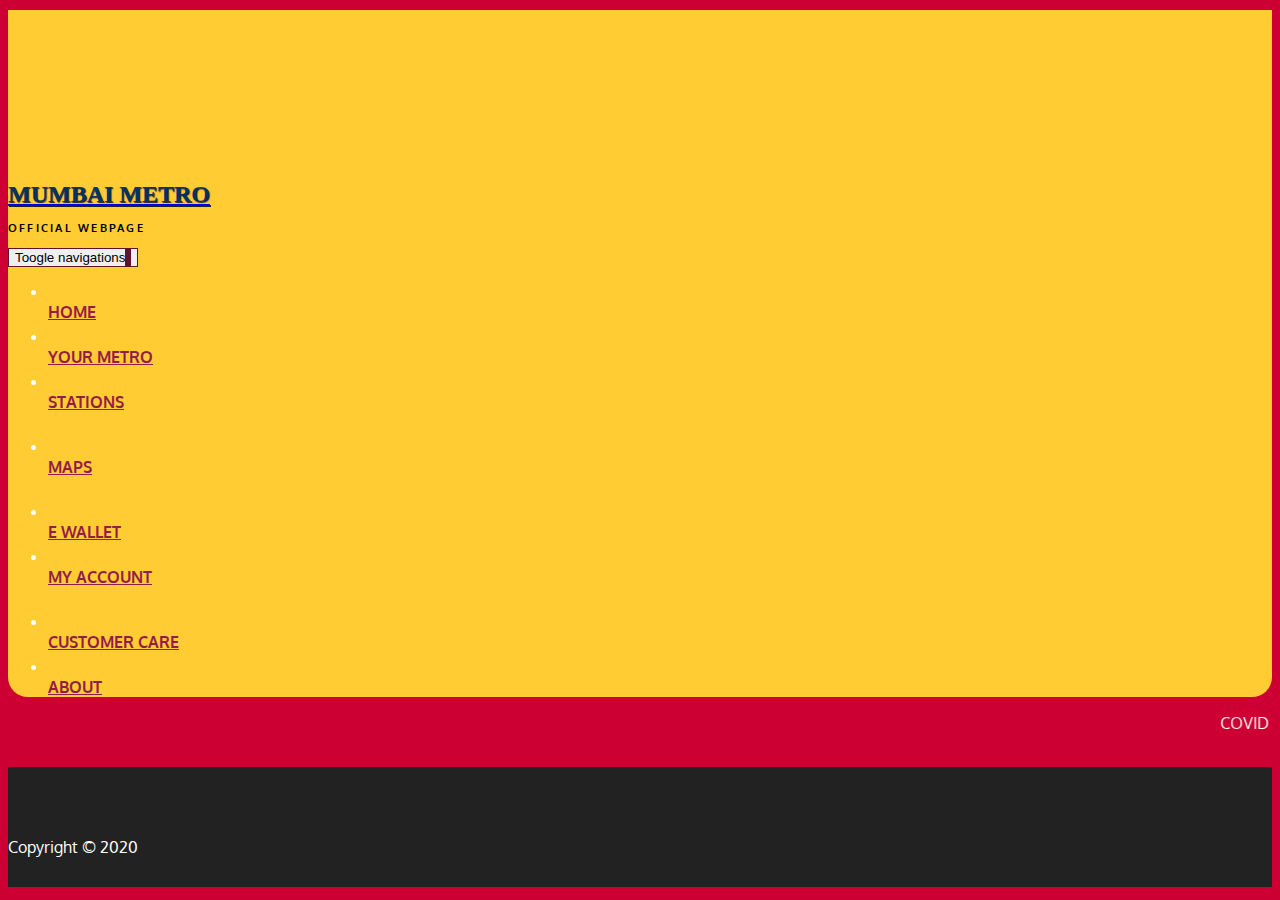
==== MUMBAI-METRO/Home-page.html @ 2eb3ec62 "updated" ====
<!DOCTYPE html>
<html lang="en" >
  <head>
    <meta charset="utf-8">
    <meta http-equiv="X-UA-Compatible" content="IE=edge">
    <meta name="viewport" content="width=device-width initial-scale=1">
    <title>MUMBAI METRO</title>
    <link rel="stylesheet" href="css/bootstrap.min.css">
    <link rel="stylesheet" href="css/style.css">
    <link href="https://fonts.googleapis.com/css2?family=Oxygen:wght@300;400;700&display=swap" rel="stylesheet">
  </head>
  <body>
    <header>
      <nav id="header-nav" class="navbar navbar-default">
        <div class="container">
          <div class="navbar-header">
              <a href="index.html" class="pull-left visible-md visible-sm visible-lg">
                <div id="Logo-img" alt="Logo Image"></div>
              </a>
              <div class="navbar-brand">
                  <a href="index.html"><h1 style="">MUMBAI METRO</h1></a>
                  <p>
                    <span class="glyphicon glyphicon-star" style="letter-spacing:0.2em; font-weight: bold;">Official Webpage</span>
                  </p>
              </div>
              <button type="button" class="navbar-toggle collapsed" data-toggle="collapse" data-target="#collapsable-nav" aria-expanded="false">
                <span class="sr-only">Toogle navigations</span>
                <span class="icon-bar"></span>
                <span class="icon-bar"></span>
                <span class="icon-bar"></span>
              </button>
          </div>
          <div id="collapsable-nav" class="collapse navbar-collapse">
            <ul id="nav-list" class="nav navbar-nav navbar-right">
              <li>
                  <a href="Home-page.html" >
                  <span  class="glyphicon glyphicon-home"></span><br class="hidden-xs">HOME</a>
              </li>
              <li>
                  <a href="#" >
                  <span  class="glyphicon glyphicon-check"></span><br class="hidden-xs">YOUR METRO</a>
              </li>
              <li>
                  <a href="#">
                  <span class="glyphicon glyphicon-list"></span><br class="hidden-xs">STATIONS</a>
              </li>
              <br class="visible-sm">
              <li>
                  <a href="#">
                  <span class="glyphicon glyphicon-globe"></span><br class="hidden-xs">MAPS</a>
              </li>
              <br class="hidden-xs">
              <li>
                  <a href="#">
                  <span class="glyphicon glyphicon-piggy-bank"></span><br class="hidden-xs">E WALLET</a>
              </li>

              <li>
                  <a href="#">
                  <span class="glyphicon glyphicon-user"></span><br class="hidden-xs">MY ACCOUNT</a>
              </li>
              <br class="visible-sm">
              <li>
                  <a href="#">
                  <span class="glyphicon glyphicon-heart"></span><br class="hidden-xs">CUSTOMER CARE</a>
              </li>
              <li>
                  <a href="#">
                  <span class="glyphicon glyphicon-info-sign"></span><br class="hidden-xs">ABOUT</a>
              </li>

            </ul>

          </div>
        </div>
      </nav>
    </header>
    <!-- End of Header  -->

    <!-- Alert Message using marquee -->
    <marquee>COVID 19 Alert&nbsp;:&nbsp;During COVID-19, "You are Responsible for Your Own Health.
      Mumbai Metro One services will continue to remain suspended till further notice."</marquee>
    <!-- Alert Message using marquee -->

    <!-- Start of body-->

    <!-- End of body-->

    <!--Start of Footer-->
    <footer class="panel-footer">
      <div class="container">

        <div class="row">
          <section class="col-sm-4">

          </section>

          <section class="col-sm-4">

          </section>

          <section class="col-sm-4">

          </section>
        </div>

        <div class="text-center">
          Copyright &copy; 2020
        </div>

      </div>
    </footer>
    <!--End of footer-->

    <!--Jquery (Bootstrap JS plugins depend on it)-->
    <script src="https://code.jquery.com/jquery-2.1.4.js" integrity="sha256-siFczlgw4jULnUICcdm9gjQPZkw/YPDqhQ9+nAOScE4=" crossorigin="anonymous"></script>
    <script src="js/bootstrap.min.js"></script>
    <script src="js/script.js"></script>
  </body>
</html>
---- MUMBAI-METRO/css/style.css ----
*{
  box-sizing: inherit;
}

body{
  font-size: 16px;
  color:#fff;
  background-color: #CC0033 ;
  font-family: 'Oxygen', sans-serif;
}
#header-nav{
  background-color: #FFCC33;
  border-radius: 0px 0px 20px 20px;
  border: 0;
}

#Logo-img{
  background: url('../images/Logo-metro.png') no-repeat;
  width:150px;
  height: 140px;
  margin: 10px 10px 10px 0;
  border-radius: 40px;
}
.navbar-brand{
  padding-top: 25px;
}

.navbar-brand h1{
  font-family: 'lora',serif;
  color: #003366;
  font-size: 1.5em;
  text-transform: uppercase;
  font-weight: bold;
  text-shadow: 1px 1px 1px #222;
  margin-top: 0;
  margin-bottom: 0;
  line-height: .75;
}
.navbar-brand a:hover, .navbar-brand a:focus{
  text-decoration: none;
}
.navbar-brand p{
  color:#000;
  text-transform: uppercase;
  font-size: .7em;
  margin-top: 15px;
}
.navbar-brand p span{
  vertical-align: middle;
}
#nav-list{
  margin-top: 10px;
  font-weight: bold;
}
#nav-list a{
  color: #951c49;
  text-align: center;
}
#nav-list a:hover{
  background: #e7e7e7;
}
#nav-list a span{
    font-size: 1.2em;
}

.navbar-header button.navbar-toggle, .navbar-header .icon-bar {
  border: 1px solid #61122f;
}
.navbar-header button.navbar-toggle {
  clear : both;
  margin-top: -50px;
}
/* End Header*/

/*Footer*/
.panel-footer{
  margin-top: 30px;
  padding-top: 35px;
  padding-bottom: 30px;
  background-color: #222;
  border-top: 0;
}
.panel-footer div.row{
  margin-bottom:35px;
}
/**  End Footer **/

/* Start Home page*/
.jumbotron{
  margin-top:30px;
  padding-top: 0;
  padding-left: 0;
  padding-right: 0;
  padding-bottom: 0;
  box-shadow: 0 0 50px #3f0c1f;
  border: 2px solid #3f0c1f;
}

#menu-tile, #specials-tile, #map-tile{
  background-color: white;
  height: 250px;
  width: 96%;
  margin-bottom: 15px;
  position: relative;
  border: 2px solid #3f0c1f;
  overflow: hidden;
}
#menu-tile:hover, #specials-tile:hover, #map-tile:hover{
  box-shadow: 0 1px 5px 1px #cccccc;
}
#menu-tile span{
  position: absolute;
  bottom: 0;
  right: 0;
  width: 100%;
  text-align: center;
  font-size: 1.5em;
  text-transform: uppercase;
  background-color: #000;
  color: #fff;
  opacity: .8;
}

/* End home page   */

/***Large devices only****/
@media(min-width:1200px) {
  .container .jumbotron {
    padding-right: 0px;
    padding-left: 0px;
}
}
/***Medium devices only***/
@media (min-width:992px) and (max-width:1199px) {
  .container .jumbotron{
    padding-right: 0px;
    padding-left: 0px;
}
}
/***Small devices only***/
@media (min-width:768px) and (max-width:991px) {
  .container .jumbotron{
    padding-right: 0px;
    padding-left: 0px;
  }
}
/***Extra Small Devices Only***/
@media (max-width:768px) {

  .navbar-brand{
    padding-top: 10px;
    height: 80px;
  }
  .navbar-brand h1{
    padding-top: 10px;
    font-size: 6vw; /*** 1vw = 1% of viewport width***/
  }
  .navbar-brand p{
    font-size: .6em;
    margin-top: 12px;
  }

  #collapsable-nav a{
    font-size: 1.2em;
    font-weight: bold;
  }
  #collapsable-nav a span{
    font-size: 1em;
    margin: 0 10px 1px 0;
  }
  #nav-list a{
    text-align: left;
  }
  .container .jumbotron{
    padding-right: 0px;
    padding-left: 0px;
  }
}

/*****    Super small devices like iphone 4******/

@media (max-width:479px) {
  .navbar-brand h1{
    padding-top: 5px;
    font-size: 7vw; /*** 1vw = 1% of viewport width***/
  }
}
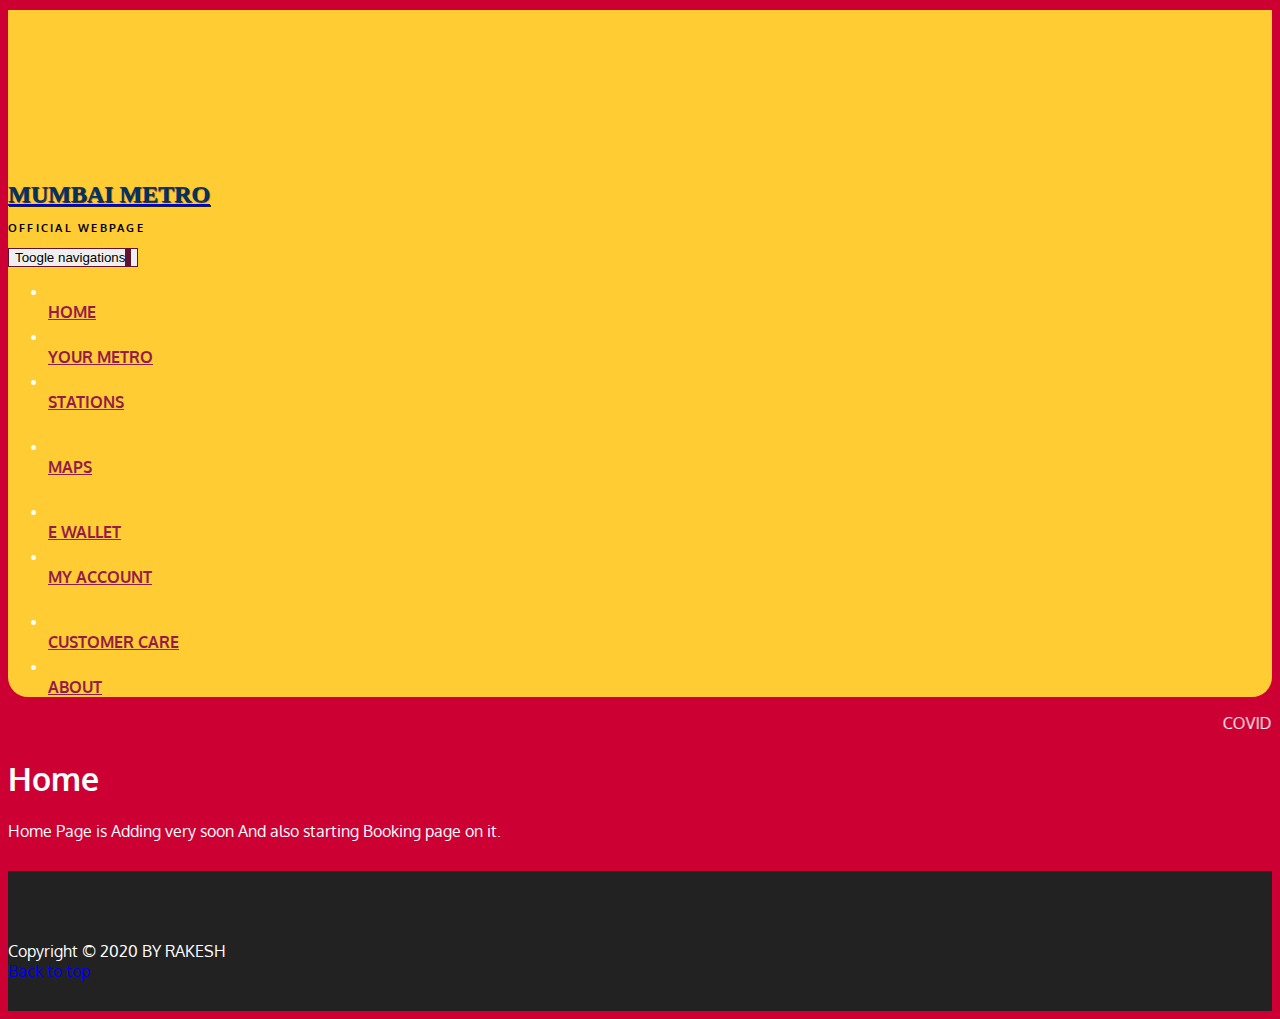
==== commit 0fa020bd: "updated files" ====
--- a/MUMBAI-METRO/Home-page.html
+++ b/MUMBAI-METRO/Home-page.html
@@ -11,7 +11,7 @@
   </head>
   <body>
     <header>
-      <nav id="header-nav" class="navbar navbar-default">
+      <nav id="header-nav" href="top" class="navbar navbar-default">
         <div class="container">
           <div class="navbar-header">
               <a href="index.html" class="pull-left visible-md visible-sm visible-lg">
@@ -83,7 +83,10 @@
     <!-- Alert Message using marquee -->
 
     <!-- Start of body-->
-
+    <div class="container">
+      <h1>Home</h1>
+      Home Page is Adding very soon And also starting Booking page on it.
+    </div>
     <!-- End of body-->
 
     <!--Start of Footer-->
@@ -103,11 +106,8 @@
 
           </section>
         </div>
-
-        <div class="text-center">
-          Copyright &copy; 2020
-        </div>
-
+        <div class="text-center">Copyright &copy; 2020 BY RAKESH</div>
+        <a href="#top" class"text-right" style="text-decoration:none;">Back to top</a>
       </div>
     </footer>
     <!--End of footer-->
--- a/MUMBAI-METRO/css/style.css
+++ b/MUMBAI-METRO/css/style.css
@@ -83,6 +83,9 @@
 .panel-footer div.row{
   margin-bottom:35px;
 }
+.panel-footer a{
+  align-content: center;
+}
 /**  End Footer **/
 
 /* Start Home page*/
@@ -96,29 +99,13 @@
   border: 2px solid #3f0c1f;
 }
 
-#menu-tile, #specials-tile, #map-tile{
-  background-color: white;
-  height: 250px;
-  width: 96%;
-  margin-bottom: 15px;
-  position: relative;
-  border: 2px solid #3f0c1f;
-  overflow: hidden;
-}
-#menu-tile:hover, #specials-tile:hover, #map-tile:hover{
-  box-shadow: 0 1px 5px 1px #cccccc;
-}
-#menu-tile span{
-  position: absolute;
-  bottom: 0;
-  right: 0;
+.heading{
+  border: 10px;
+  background-color: #000;
   width: 100%;
   text-align: center;
-  font-size: 1.5em;
   text-transform: uppercase;
-  background-color: #000;
-  color: #fff;
-  opacity: .8;
+  margin-bottom: 25px;
 }
 
 /* End home page   */
@@ -175,10 +162,18 @@
     padding-right: 0px;
     padding-left: 0px;
   }
+  .heading{
+    font-size: 2em;
+    border: 10px;
+    background-color: #000;
+    width: 100%;
+    text-align: center;
+    text-transform: uppercase;
+    margin-bottom: 25px;
+  }
 }
 
 /*****    Super small devices like iphone 4******/
-
 @media (max-width:479px) {
   .navbar-brand h1{
     padding-top: 5px;
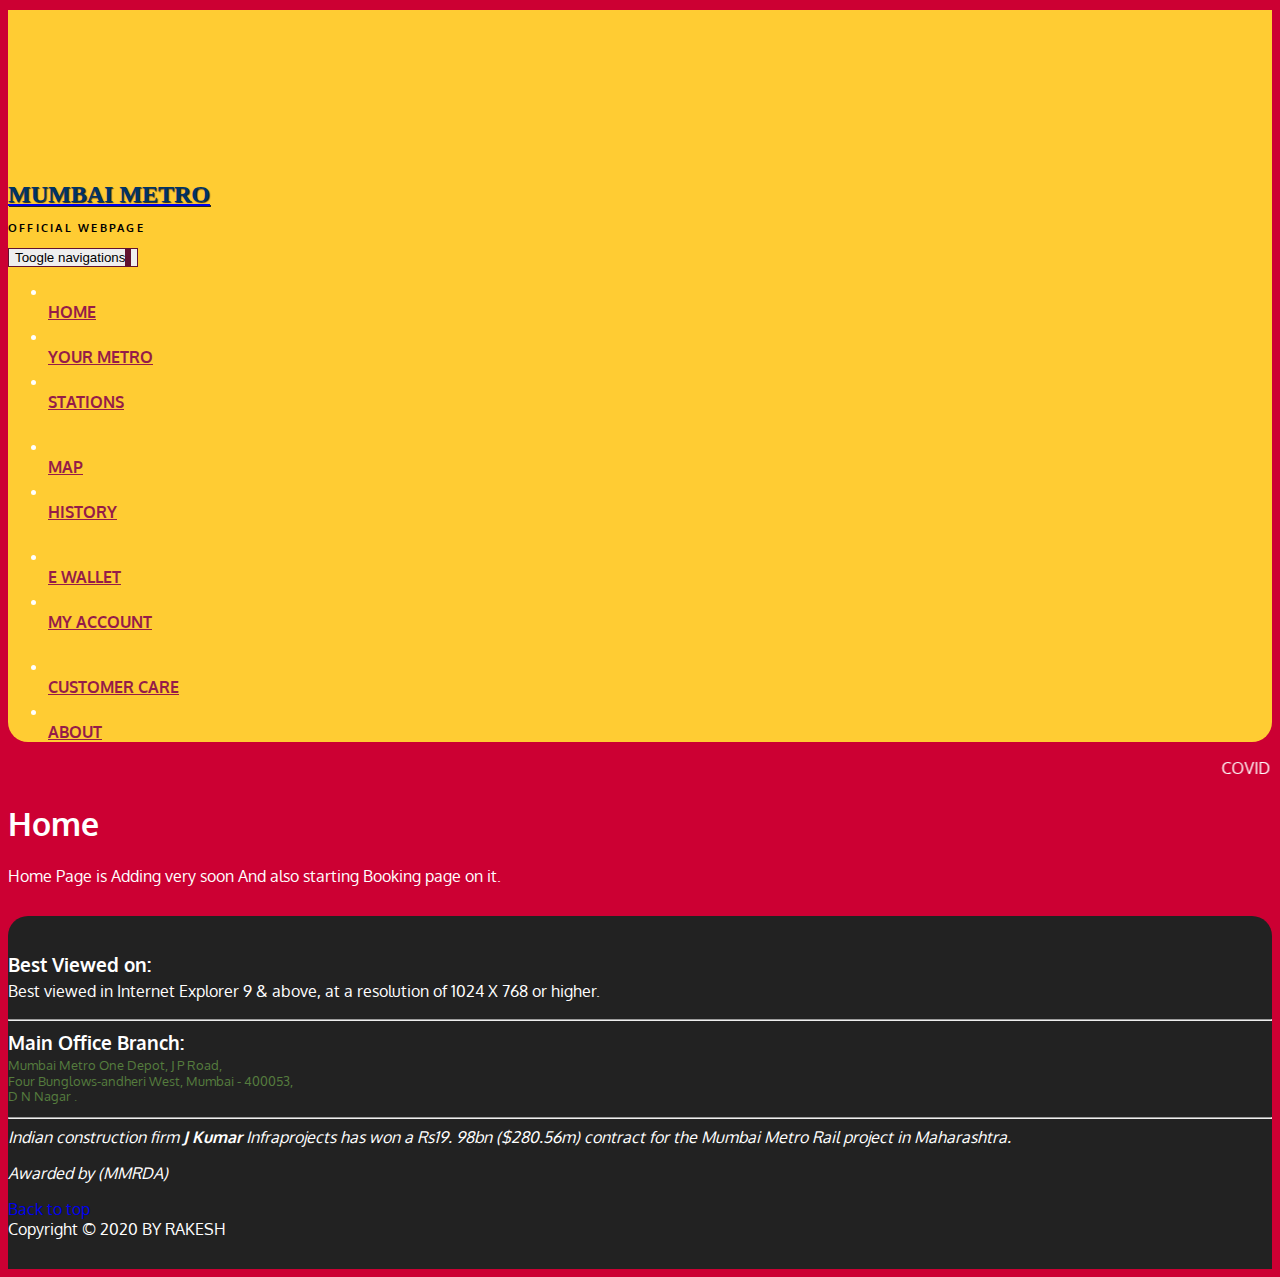
==== commit 7dfb7510: "Webpage for MUMBAI METRO" ====
--- a/MUMBAI-METRO/Home-page.html
+++ b/MUMBAI-METRO/Home-page.html
@@ -10,6 +10,7 @@
     <link href="https://fonts.googleapis.com/css2?family=Oxygen:wght@300;400;700&display=swap" rel="stylesheet">
   </head>
   <body>
+    <!-- Start of Header-->
     <header>
       <nav id="header-nav" href="top" class="navbar navbar-default">
         <div class="container">
@@ -23,6 +24,7 @@
                     <span class="glyphicon glyphicon-star" style="letter-spacing:0.2em; font-weight: bold;">Official Webpage</span>
                   </p>
               </div>
+              <!-- Button to be collapsed-->
               <button type="button" class="navbar-toggle collapsed" data-toggle="collapse" data-target="#collapsable-nav" aria-expanded="false">
                 <span class="sr-only">Toogle navigations</span>
                 <span class="icon-bar"></span>
@@ -30,6 +32,7 @@
                 <span class="icon-bar"></span>
               </button>
           </div>
+          <!-- MenuBar Item on Right Side-->
           <div id="collapsable-nav" class="collapse navbar-collapse">
             <ul id="nav-list" class="nav navbar-nav navbar-right">
               <li>
@@ -46,8 +49,12 @@
               </li>
               <br class="visible-sm">
               <li>
-                  <a href="#">
-                  <span class="glyphicon glyphicon-globe"></span><br class="hidden-xs">MAPS</a>
+                  <a href="index.html #map">
+                  <span class="glyphicon glyphicon-globe"></span><br class="hidden-xs">MAP</a>
+              </li>
+              <li>
+                  <a href="index.html #History">
+                  <span class="glyphicon glyphicon-envelope"></span><br class="hidden-xs">HISTORY</a>
               </li>
               <br class="hidden-xs">
               <li>
@@ -65,13 +72,12 @@
                   <span class="glyphicon glyphicon-heart"></span><br class="hidden-xs">CUSTOMER CARE</a>
               </li>
               <li>
-                  <a href="#">
+                  <a href="#ABOUT">
                   <span class="glyphicon glyphicon-info-sign"></span><br class="hidden-xs">ABOUT</a>
               </li>
-
             </ul>
-
           </div>
+          <!--End of MenuBar Item-->
         </div>
       </nav>
     </header>
@@ -81,36 +87,47 @@
     <marquee>COVID 19 Alert&nbsp;:&nbsp;During COVID-19, "You are Responsible for Your Own Health.
       Mumbai Metro One services will continue to remain suspended till further notice."</marquee>
     <!-- Alert Message using marquee -->
-
-    <!-- Start of body-->
+    <!-- Start of Body-->
     <div class="container">
       <h1>Home</h1>
       Home Page is Adding very soon And also starting Booking page on it.
     </div>
-    <!-- End of body-->
+    <!-- End of Body Content -->
+
+
 
     <!--Start of Footer-->
     <footer class="panel-footer">
       <div class="container">
 
         <div class="row">
-          <section class="col-sm-4">
-
+          <section id="hours" class="col-sm-4">
+            <span>Best Viewed on:</span><br>
+            <p>Best viewed in Internet Explorer 9 & above, at a
+            resolution of 1024 X 768 or higher.</p>
+            <hr class="visible-xs">
           </section>
 
-          <section class="col-sm-4">
-
+          <section id="address" class="col-sm-4">
+            <span>Main Office Branch:</span><br>
+            <p>Mumbai Metro One Depot, J P Road, <br>
+              Four Bunglows-andheri West, Mumbai - 400053,<br>
+               D N Nagar .</p>
+            <hr class="visible-xs">
           </section>
-
-          <section class="col-sm-4">
-
-          </section>
+            <section id="testimonials" class="col-sm-3">
+              <p>Indian construction firm <strong>J Kumar </strong>
+                Infraprojects has won a Rs19. 98bn ($280.56m)
+                contract for the Mumbai Metro Rail project in Maharashtra.</p>
+              <p>Awarded by (MMRDA)</p>
+            </section>
+          </div>
+          <a href="#top" class"text-right" style="text-decoration:none;">Back to top</a>
+          <div class="text-center">Copyright &copy; 2020 BY RAKESH</div>
         </div>
-        <div class="text-center">Copyright &copy; 2020 BY RAKESH</div>
-        <a href="#top" class"text-right" style="text-decoration:none;">Back to top</a>
-      </div>
     </footer>
     <!--End of footer-->
+
 
     <!--Jquery (Bootstrap JS plugins depend on it)-->
     <script src="https://code.jquery.com/jquery-2.1.4.js" integrity="sha256-siFczlgw4jULnUICcdm9gjQPZkw/YPDqhQ9+nAOScE4=" crossorigin="anonymous"></script>
--- a/MUMBAI-METRO/css/style.css
+++ b/MUMBAI-METRO/css/style.css
@@ -74,6 +74,7 @@
 
 /*Footer*/
 .panel-footer{
+  border-radius: 20px 20px 0px 0px;
   margin-top: 30px;
   padding-top: 35px;
   padding-bottom: 30px;
@@ -81,7 +82,25 @@
   border-top: 0;
 }
 .panel-footer div.row{
-  margin-bottom:35px;
+  margin-bottom:10px;
+}
+#hours, #address{
+  line-height: 1.5;
+}
+#hours>span, #address>span{
+font-size: 1.2em;
+font-weight: bold;
+}
+#address p{
+  color:#557c3e;
+  font-size: 0.8em;
+  line-height: 1.2;
+}
+#testimonials{
+  font-style: italic;
+}
+#testimonials p:nth-child(2){
+  margin-top: 10px;
 }
 .panel-footer a{
   align-content: center;
@@ -100,14 +119,47 @@
 }
 
 .heading{
+  color: #70e616;
+  font-weight: bold;
   border: 10px;
-  background-color: #000;
+  background-color: #10134c;
   width: 100%;
   text-align: center;
   text-transform: uppercase;
   margin-bottom: 25px;
-}
-
+  margin-top: 50px;
+}
+.para{
+  background-color: #10134c;
+  color: #70e616;
+  font-size: 2em;
+  font-weight: bold;
+  text-align: center;
+  margin-top: 25px;
+  margin-bottom: 25px;
+}
+
+/***History section***/
+.History{
+  border: 4px solid black;
+  color: #333;
+  padding: 10px 10px 10px 20px;
+  font-size: 1.6em;
+  background-color: #eee;
+  margin-left: -10px;
+  margin-top: 2px;
+  margin-bottom: 25px;
+  width: 95%;
+  padding: ;
+}
+p {
+    display: block;
+    margin-block-start: 0;
+    margin-block-end: 1em;
+    margin-inline-start: 0px;
+    margin-inline-end: 0px;
+}
+/*History section end*/
 /* End home page   */
 
 /***Large devices only****/
@@ -163,7 +215,7 @@
     padding-left: 0px;
   }
   .heading{
-    font-size: 2em;
+    font-size: 1.2em;
     border: 10px;
     background-color: #000;
     width: 100%;
@@ -171,6 +223,14 @@
     text-transform: uppercase;
     margin-bottom: 25px;
   }
+  .para {
+    background-color: #10134c;
+    color: #70e616;
+    font-size: 1.2EM;
+    font-weight: bold;
+    text-align: center;
+    margin-top: 25px;
+    margin-bottom: 25px;
 }
 
 /*****    Super small devices like iphone 4******/
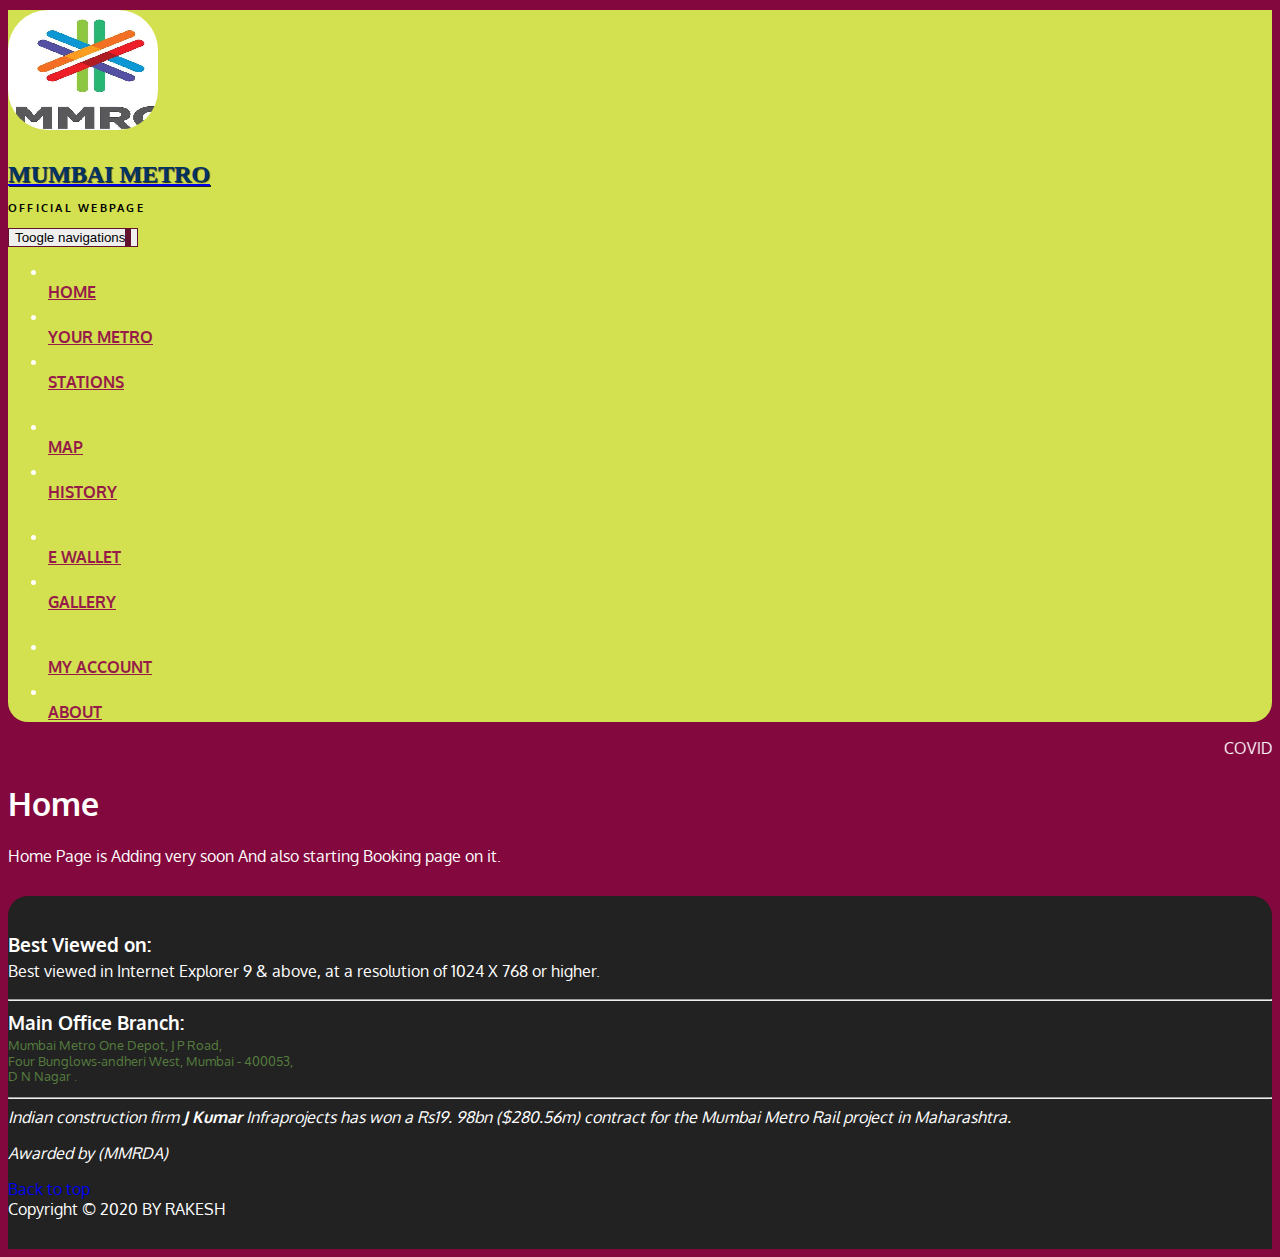
==== commit 4f69e138: "updated files" ====
--- a/MUMBAI-METRO/Home-page.html
+++ b/MUMBAI-METRO/Home-page.html
@@ -35,7 +35,7 @@
           <!-- MenuBar Item on Right Side-->
           <div id="collapsable-nav" class="collapse navbar-collapse">
             <ul id="nav-list" class="nav navbar-nav navbar-right">
-              <li>
+              <li class="active">
                   <a href="Home-page.html" >
                   <span  class="glyphicon glyphicon-home"></span><br class="hidden-xs">HOME</a>
               </li>
@@ -64,12 +64,12 @@
 
               <li>
                   <a href="#">
-                  <span class="glyphicon glyphicon-user"></span><br class="hidden-xs">MY ACCOUNT</a>
+                  <span class="glyphicon glyphicon-picture"></span><br class="hidden-xs">GALLERY</a>
               </li>
               <br class="visible-sm">
               <li>
                   <a href="#">
-                  <span class="glyphicon glyphicon-heart"></span><br class="hidden-xs">CUSTOMER CARE</a>
+                  <span class="glyphicon glyphicon-user"></span><br class="hidden-xs">MY ACCOUNT</a>
               </li>
               <li>
                   <a href="#ABOUT">
--- a/MUMBAI-METRO/css/style.css
+++ b/MUMBAI-METRO/css/style.css
@@ -4,12 +4,13 @@
 
 body{
   font-size: 16px;
+  box-sizing: border-box;
   color:#fff;
-  background-color: #CC0033 ;
+  background-color: #800339fa ;
   font-family: 'Oxygen', sans-serif;
 }
 #header-nav{
-  background-color: #FFCC33;
+  background-color: #d3e04f;
   border-radius: 0px 0px 20px 20px;
   border: 0;
 }
@@ -17,7 +18,7 @@
 #Logo-img{
   background: url('../images/Logo-metro.png') no-repeat;
   width:150px;
-  height: 140px;
+  height: 120px;
   margin: 10px 10px 10px 0;
   border-radius: 40px;
 }
@@ -72,8 +73,10 @@
 }
 /* End Header*/
 
+
 /*Footer*/
 .panel-footer{
+  width: 100%;
   border-radius: 20px 20px 0px 0px;
   margin-top: 30px;
   padding-top: 35px;
@@ -143,14 +146,13 @@
 .History{
   border: 4px solid black;
   color: #333;
-  padding: 10px 10px 10px 20px;
+  padding: 10px 10px 10px 10px;
   font-size: 1.6em;
   background-color: #eee;
   margin-left: -10px;
   margin-top: 2px;
   margin-bottom: 25px;
-  width: 95%;
-  padding: ;
+  width: 97%;
 }
 p {
     display: block;
@@ -160,6 +162,15 @@
     margin-inline-end: 0px;
 }
 /*History section end*/
+
+/*ABOUT section Start*/
+.frm{
+  border: 4px solid black;
+  background-color: #9dfbf9;
+  height: 600px;
+}
+/*ABOUT section end*/
+
 /* End home page   */
 
 /***Large devices only****/
@@ -178,6 +189,25 @@
 }
 /***Small devices only***/
 @media (min-width:768px) and (max-width:991px) {
+  #Logo-img{
+    background: url('../images/Logo-metro-small.png') no-repeat;
+    width:130px;
+    height: 90px;
+    margin: 10px 10px 10px 0;
+    border-radius: 25px;
+  }
+  .navbar-brand{
+    padding-top: 8px;
+    height: 60px;
+  }
+  .navbar-brand h1{
+    padding-top: 8px;
+    font-size: 3vw; /*** 1vw = 1% of viewport width***/
+  }
+  .navbar-brand p{
+    font-size: .6em;
+    margin-top: 10px;
+  }
   .container .jumbotron{
     padding-right: 0px;
     padding-left: 0px;
@@ -196,7 +226,7 @@
   }
   .navbar-brand p{
     font-size: .6em;
-    margin-top: 12px;
+    margin-top: 5px;
   }
 
   #collapsable-nav a{
@@ -232,6 +262,19 @@
     margin-top: 25px;
     margin-bottom: 25px;
 }
+.History{
+  border: 2px solid black;
+  color: #333;
+  padding: 10px 10px 10px 10px;
+  font-size: 0.9em;
+  background-color: #eee;
+  margin-left: -10px;
+  margin-top: 2px;
+  margin-bottom: 25px;
+  width: 100%;
+}
+
+}
 
 /*****    Super small devices like iphone 4******/
 @media (max-width:479px) {
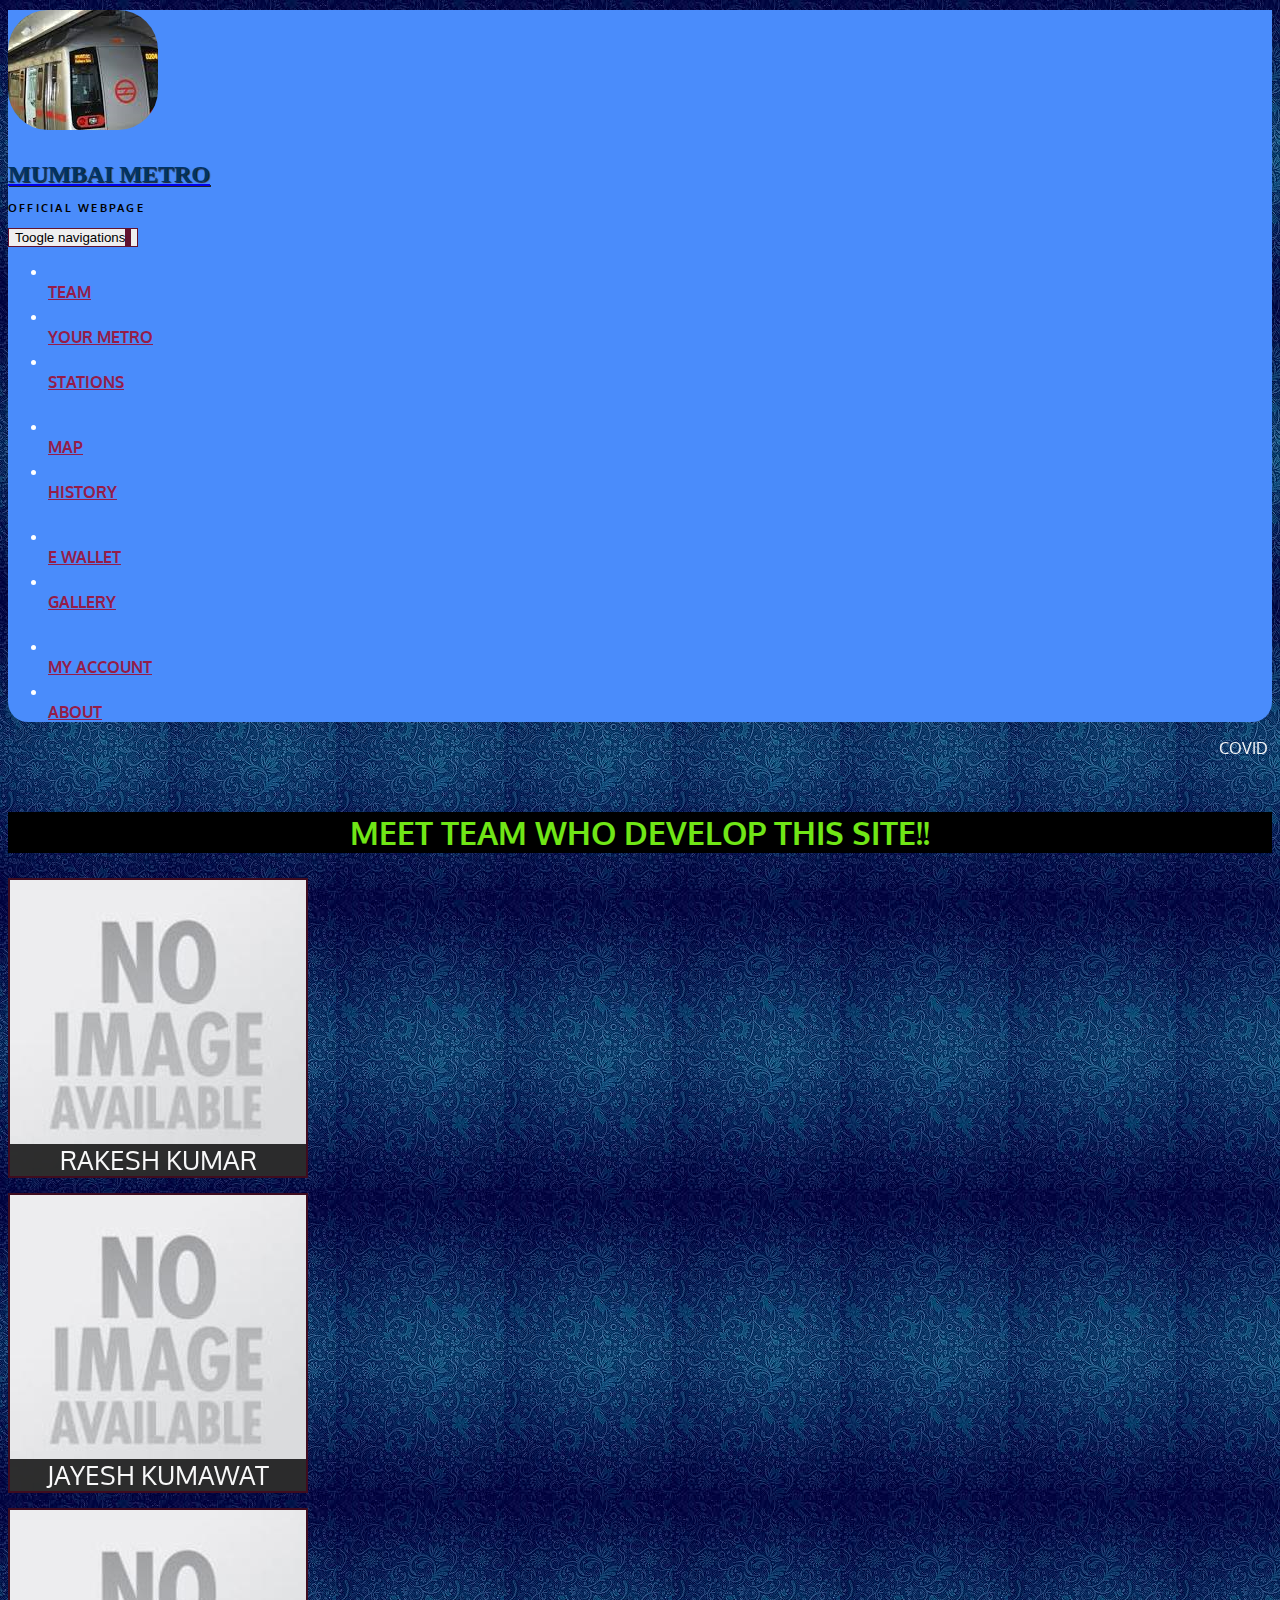
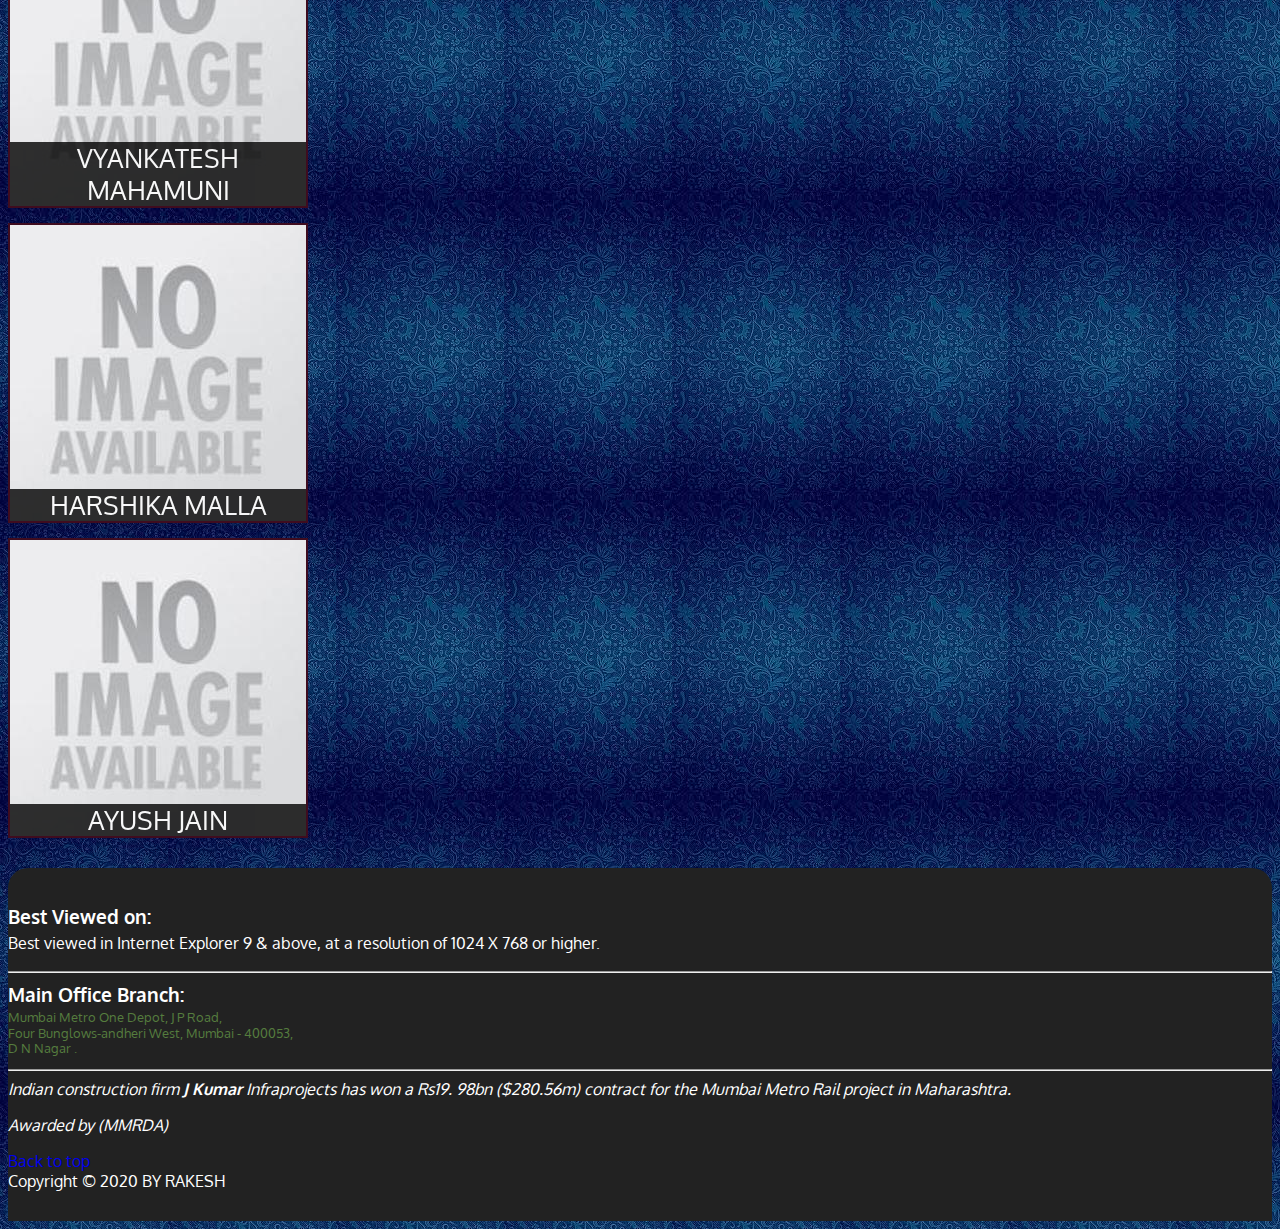
==== commit 1de21e7f: "webpage of Project on MUMBAI METRO" ====
--- a/MUMBAI-METRO/Home-page.html
+++ b/MUMBAI-METRO/Home-page.html
@@ -37,42 +37,42 @@
             <ul id="nav-list" class="nav navbar-nav navbar-right">
               <li class="active">
                   <a href="Home-page.html" >
-                  <span  class="glyphicon glyphicon-home"></span><br class="hidden-xs">HOME</a>
+                  <span  class="glyphicon glyphicon-home"></span><br class="hidden-xs">TEAM</a>
               </li>
               <li>
-                  <a href="#" >
+                  <a href="index.html#yourmetro" >
                   <span  class="glyphicon glyphicon-check"></span><br class="hidden-xs">YOUR METRO</a>
               </li>
               <li>
-                  <a href="#">
+                  <a href="index.html#stations">
                   <span class="glyphicon glyphicon-list"></span><br class="hidden-xs">STATIONS</a>
               </li>
               <br class="visible-sm">
               <li>
-                  <a href="index.html #map">
+                  <a href="index.html#map">
                   <span class="glyphicon glyphicon-globe"></span><br class="hidden-xs">MAP</a>
               </li>
               <li>
-                  <a href="index.html #History">
+                  <a href="index.html#History">
                   <span class="glyphicon glyphicon-envelope"></span><br class="hidden-xs">HISTORY</a>
               </li>
               <br class="hidden-xs">
               <li>
-                  <a href="#">
+                  <a href="" id="link">
                   <span class="glyphicon glyphicon-piggy-bank"></span><br class="hidden-xs">E WALLET</a>
               </li>
 
               <li>
-                  <a href="#">
+                  <a href="index.html#gallery">
                   <span class="glyphicon glyphicon-picture"></span><br class="hidden-xs">GALLERY</a>
               </li>
               <br class="visible-sm">
               <li>
-                  <a href="#">
+                  <a href="login.html">
                   <span class="glyphicon glyphicon-user"></span><br class="hidden-xs">MY ACCOUNT</a>
               </li>
               <li>
-                  <a href="#ABOUT">
+                  <a href="index.html#ABOUT">
                   <span class="glyphicon glyphicon-info-sign"></span><br class="hidden-xs">ABOUT</a>
               </li>
             </ul>
@@ -88,9 +88,25 @@
       Mumbai Metro One services will continue to remain suspended till further notice."</marquee>
     <!-- Alert Message using marquee -->
     <!-- Start of Body-->
-    <div class="container">
-      <h1>Home</h1>
-      Home Page is Adding very soon And also starting Booking page on it.
+    <div id="main-content" class="container">
+      <h1 class="heading">MEET TEAM WHO DEVELOP THIS SITE!!</h1>
+      <div id="home-tile" class="row">
+          <div id="tile" class="col-md-4 col-sm-6 col-xs12">
+            <a href="images/.png"> <div id="menu">
+          <span>RAKESH KUMAR</span></div> </a></div>
+          <div id="tile" class="col-md-4 col-sm-6 col-xs12">
+            <a href="images/.png"> <div id="menu">
+          <span>JAYESH KUMAWAT</span></div> </a></div>
+          <div id="tile" class="col-md-4 col-sm-6 col-xs12">
+            <a href="images/.png"> <div id="menu">
+          <span>VYANKATESH MAHAMUNI</span></div> </a></div>
+          <div id="tile" class="col-md-4 col-sm-6 col-xs12">
+            <a href="images/.png"> <div id="menu">
+          <span>HARSHIKA MALLA</span></div> </a></div>
+          <div id="tile" class="col-md-4 col-sm-6 col-xs12">
+            <a href="images/.png"> <div id="menu">
+          <span>AYUSH JAIN</span></div> </a></div>
+      </div>
     </div>
     <!-- End of Body Content -->
 
@@ -130,7 +146,7 @@
 
 
     <!--Jquery (Bootstrap JS plugins depend on it)-->
-    <script src="https://code.jquery.com/jquery-2.1.4.js" integrity="sha256-siFczlgw4jULnUICcdm9gjQPZkw/YPDqhQ9+nAOScE4=" crossorigin="anonymous"></script>
+    <script src="js/jquery-2.1.4.min.js"></script>
     <script src="js/bootstrap.min.js"></script>
     <script src="js/script.js"></script>
   </body>
--- a/MUMBAI-METRO/css/style.css
+++ b/MUMBAI-METRO/css/style.css
@@ -6,11 +6,11 @@
   font-size: 16px;
   box-sizing: border-box;
   color:#fff;
-  background-color: #800339fa ;
+  background: url('../images/background1.jpg') ;
   font-family: 'Oxygen', sans-serif;
 }
 #header-nav{
-  background-color: #d3e04f;
+  background-color: #4a8cfb;
   border-radius: 0px 0px 20px 20px;
   border: 0;
 }
@@ -72,6 +72,32 @@
   margin-top: -50px;
 }
 /* End Header*/
+/* home tile */
+#menu{
+  height: 300px;
+  width:300px;
+  margin-bottom: 15px;
+  position: relative;
+  overflow: hidden;
+  border: 2px solid #3f0c1f;
+  background: url(../images/noimg.jpg);
+
+}
+ #menu:hover{
+   box-shadow: 0 2px 5px 2px #cccccc;
+ }
+ #menu span{
+   position: absolute;
+   bottom: 0;
+   right: 0;
+   width: 100%;
+   text-align: center;
+   font-size: 1.6em;
+   text-transform: uppercase;
+   background-color: #000;
+   color: #fff;
+   opacity: .8;
+ }
 
 
 /*Footer*/
@@ -124,8 +150,9 @@
 .heading{
   color: #70e616;
   font-weight: bold;
+  text-transform: uppercase;
   border: 10px;
-  background-color: #10134c;
+  background-color: #000000;
   width: 100%;
   text-align: center;
   text-transform: uppercase;
@@ -133,13 +160,18 @@
   margin-top: 50px;
 }
 .para{
-  background-color: #10134c;
-  color: #70e616;
+  background-color: #543030;
+  color: #8e86ff;
   font-size: 2em;
   font-weight: bold;
   text-align: center;
   margin-top: 25px;
   margin-bottom: 25px;
+}
+/* Table master plan section */
+.table{
+  border: 3px solid black;
+  background-color: #1f576b;
 }
 
 /***History section***/
